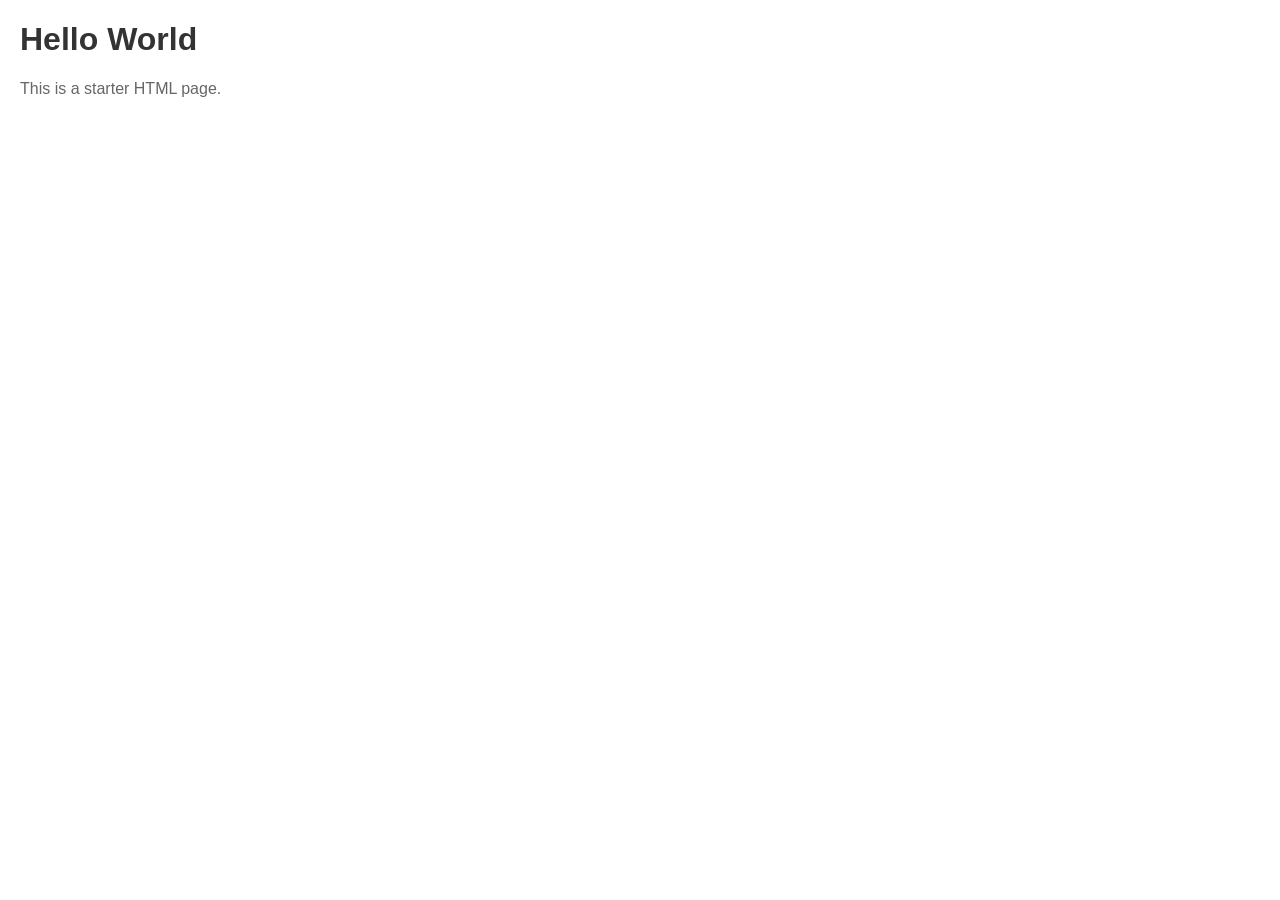
==== index.html @ 23b4a578 "Anything" ====
<!DOCTYPE html>
<html lang="en">
  <head>
    <meta charset="UTF-8" />
    <meta name="viewport" content="width=device-width, initial-scale=1.0" />
    <title>Starter Page</title>
    <link rel="stylesheet" href="styles.css" />
  </head>
  <body>
    <h1>Hello World</h1>
    <p>This is a starter HTML page.</p>
  </body>
</html>
---- styles.css ----
body {
  font-family: Arial, sans-serif;
  margin: 20px;
}

h1 {
  color: #333;
}

p {
  color: #666;
}
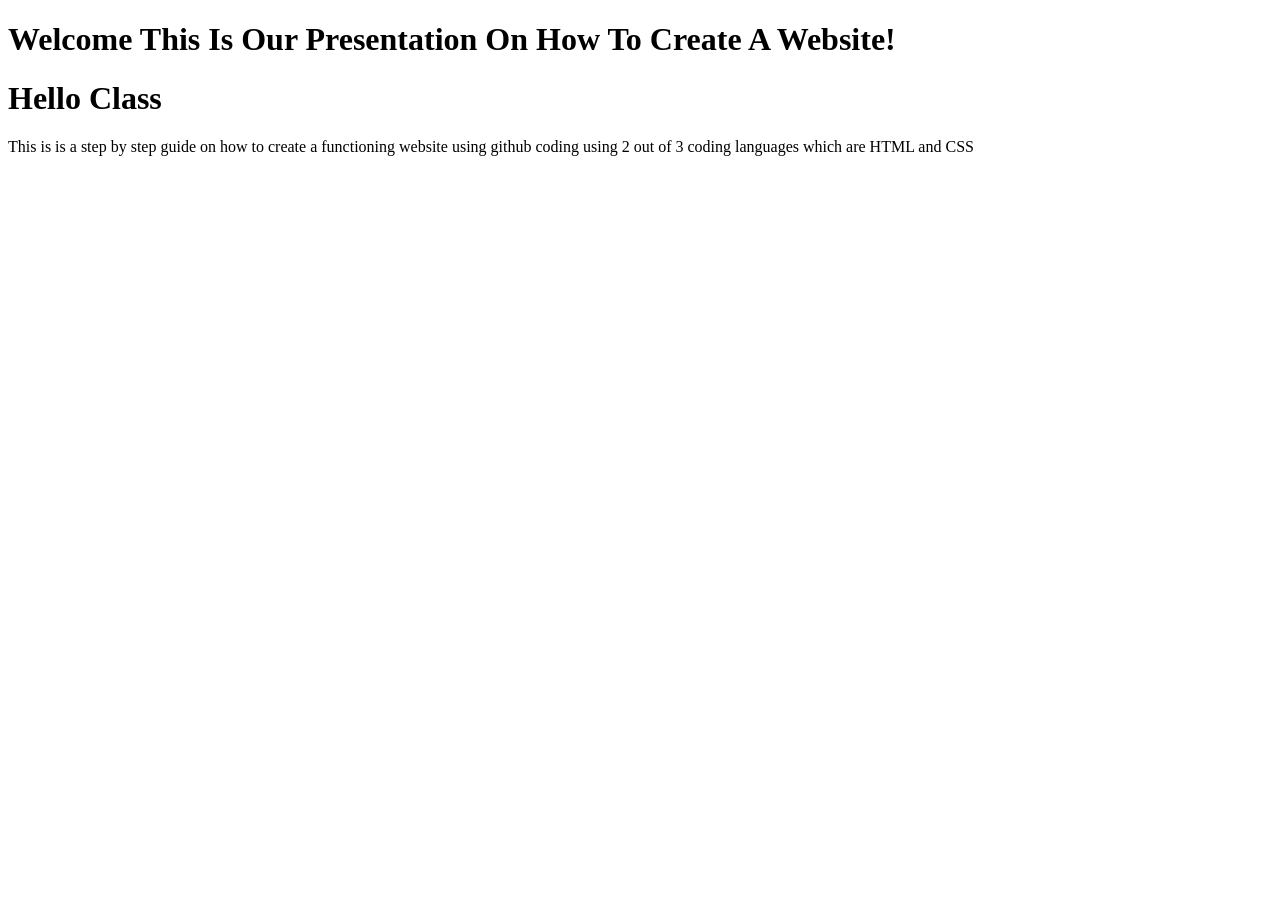
==== commit 3639d73e: "Anything" ====
--- a/index.html
+++ b/index.html
@@ -1,13 +1,10 @@
 <!DOCTYPE html>
 <html lang="en">
   <head>
-    <meta charset="UTF-8" />
-    <meta name="viewport" content="width=device-width, initial-scale=1.0" />
-    <title>Starter Page</title>
-    <link rel="stylesheet" href="styles.css" />
+    <h1> Welcome This Is Our Presentation On How To Create A Website!</h1>
   </head>
   <body>
-    <h1>Hello World</h1>
-    <p>This is a starter HTML page.</p>
+    <h1>Hello Class</h1>
+    <p>This is is a step by step guide on how to create a functioning website using github coding using 2 out of 3 coding languages which are HTML and CSS</p>
   </body>
 </html>
